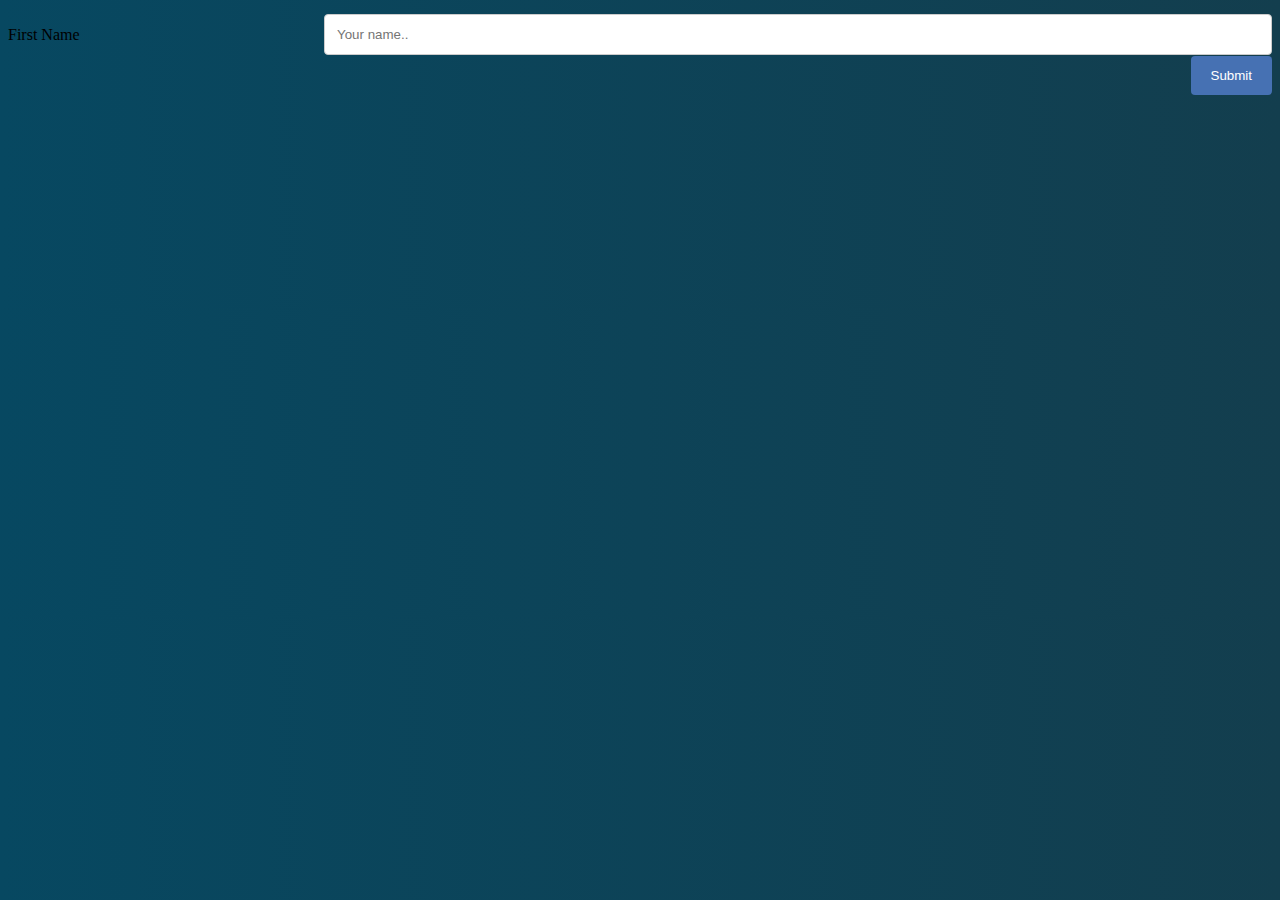
==== project/test_php_website/test.html @ 39ed1c75 "Add php files. Need to test php files. Next: do test_cgi" ====
<!DOCTYPE html>
<html lang="en" >
<head>
  <meta charset="UTF-8">
  <title>Post a form</title>
  <link rel="stylesheet" href="style.css">

</head>
<body>
    <form action="test.php" method="GET"> 
    <div class="row">
      <div class="col-25">
        <label for="fname">First Name</label>
      </div>
      <div class="col-75">
        <input type="text" id="fname" name="firstname" placeholder="Your name..">
      </div>
    </div>

    <div class="row">
      <input type="submit" value="Submit">
    </div>
    </form>

</body>
</html>
---- project/test_php_website/style.css ----
body {
    background-size: 300% 300%;
    background-image: linear-gradient(to left, #073b53, rgb(18, 70, 100), rgb(19, 62, 78), rgb(7, 72, 97));
  }

.full-screen {
  position: fixed;
  top: 0;
  right: 0;
  bottom: 0;
  left: 0;
  background-size: cover;
  background-position: center;
  width: 100%;
  height: 100%;
  display: -webkit-flex;
  display: flex;
  -webkit-flex-direction: column;
  /* works with row or column */

  flex-direction: column;
  -webkit-align-items: center;
  align-items: center;
  -webkit-justify-content: center;
  justify-content: center;
  text-align: center;
}


h1 {
  color: rgb(221, 212, 212);
  font-family: 'Open Sans', sans-serif;
  font-weight: 800;
  font-size: 4em;
  letter-spacing: -2px;
  text-align: center;
  text-shadow: 1px 2px 1px rgba(0, 0, 0, .6);
}

h1:after {
  display: block;
  letter-spacing: 1px;
  font-family: 'Poiret One', sans-serif;
  content: 'Deux Semains';
  font-size: .4em;
  text-align: center;
}

h2 {
  color: #fff;
  font-family: 'Courier New', Courier, monospace, sans-serif;
  font-weight: 600;
  font-size: 3em;
  letter-spacing: -2px;
  text-align: center;
  text-shadow: 1px 2px 1px rgba(0, 0, 0, .6);
}

h3 {
  color: #fff;
  font-family: 'Courier New', Courier, monospace, sans-serif;
  font-weight: 800;
  font-size: 2em;
  letter-spacing: -2px;
  text-align: center;
  text-shadow: 1px 2px 1px rgba(0, 0, 0, .6);
}


.button-line {
  font-family: 'Open Sans', sans-serif;
  text-transform: uppercase;
  letter-spacing: 2px;
  background: transparent;
  border: 1px solid #fff;
  color: #fff;
  text-align: center;
  font-size: 1.4em;
  opacity: .8;
  padding: 20px 40px;
  text-decoration: none;
  transition: all .5s ease;
  margin: 0 auto;
  display: block;
  width: 270px;
}

.button-line:hover {
  opacity: 1;
}

 
* {
  box-sizing: border-box;
}

input[type=text], select, textarea {
  width: 100%;
  padding: 12px;
  border: 1px solid #ccc;
  border-radius: 4px;
  resize: vertical;
}

label {
  padding: 12px 12px 12px 0;
  display: inline-block;
}

input[type=submit] {
  background-color: #4671b3;
  color: white;
  padding: 12px 20px;
  border: none;
  border-radius: 4px;
  cursor: pointer;
  float: right;
}

input[type=submit]:hover {
  background-color: #45a049;
}

.container {
  border-radius: 5px;
  background-color: #f2f2f2;
  padding: 20px;
}

.col-25 {
  float: left;
  width: 25%;
  margin-top: 6px;
}

.col-75 {
  float: left;
  width: 75%;
  margin-top: 6px;
}

/* Clear floats after the columns */
.row:after {
  content: "";
  display: table;
  clear: both;
}

/* Responsive layout - when the screen is less than 600px wide, make the two columns stack on top of each other instead of next to each other */
@media screen and (max-width: 600px) {
  .col-25, .col-75, input[type=submit] {
    width: 100%;
    margin-top: 0;
  }
}
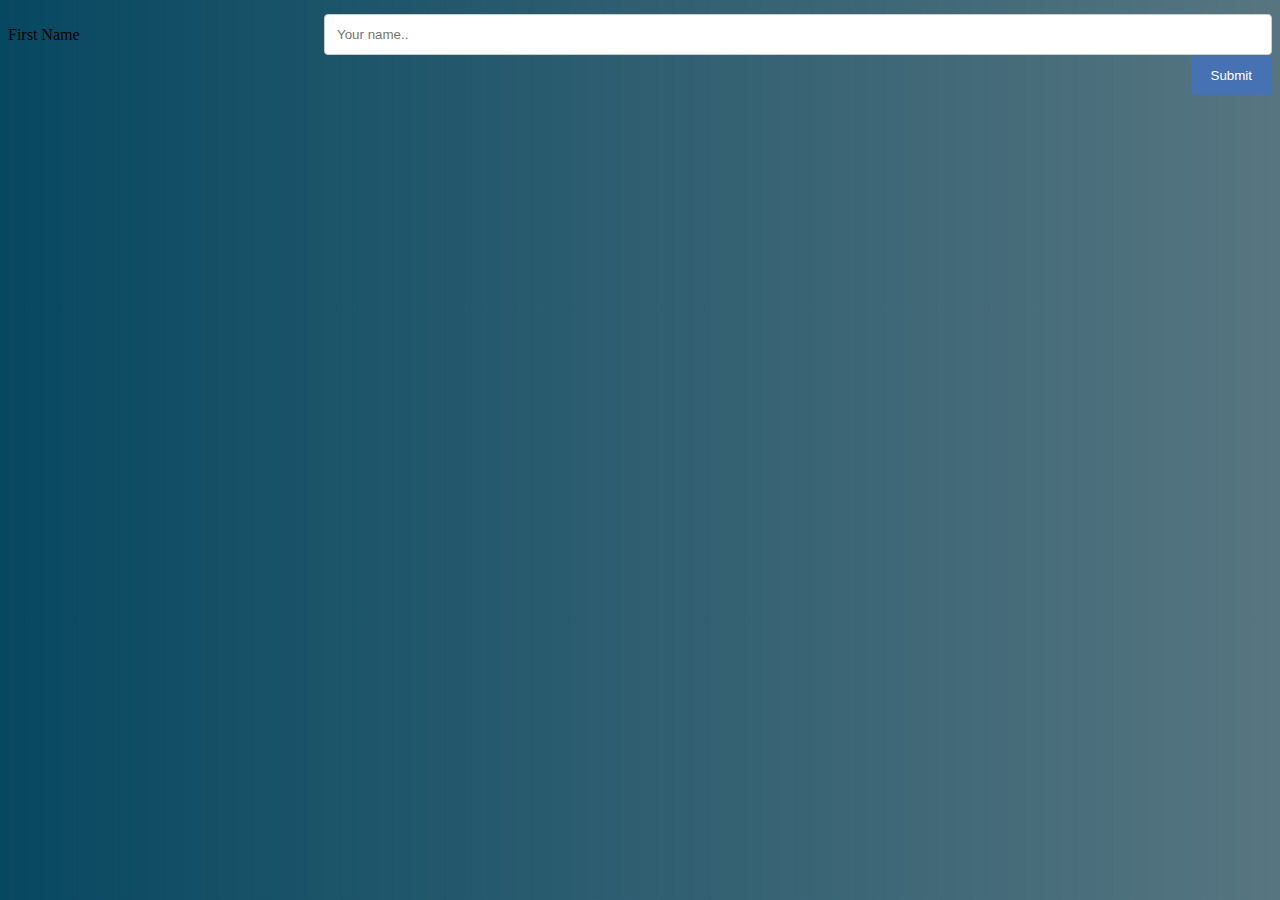
==== commit 9e1fe19a: "Ok php files and 2 sites for testing" ====
--- a/project/test_php_website/test.html
+++ b/project/test_php_website/test.html
@@ -7,7 +7,7 @@
 
 </head>
 <body>
-    <form action="test.php" method="GET"> 
+    <form action="test.php" method="POST"> 
     <div class="row">
       <div class="col-25">
         <label for="fname">First Name</label>
--- a/project/test_php_website/style.css
+++ b/project/test_php_website/style.css
@@ -1,6 +1,6 @@
 body {
     background-size: 300% 300%;
-    background-image: linear-gradient(to left, #073b53, rgb(18, 70, 100), rgb(19, 62, 78), rgb(7, 72, 97));
+    background-image: linear-gradient(to left, #135d80, rgb(45, 109, 146), rgba(19, 62, 78, 0.712), rgb(7, 72, 97));
   }
 
 .full-screen {
